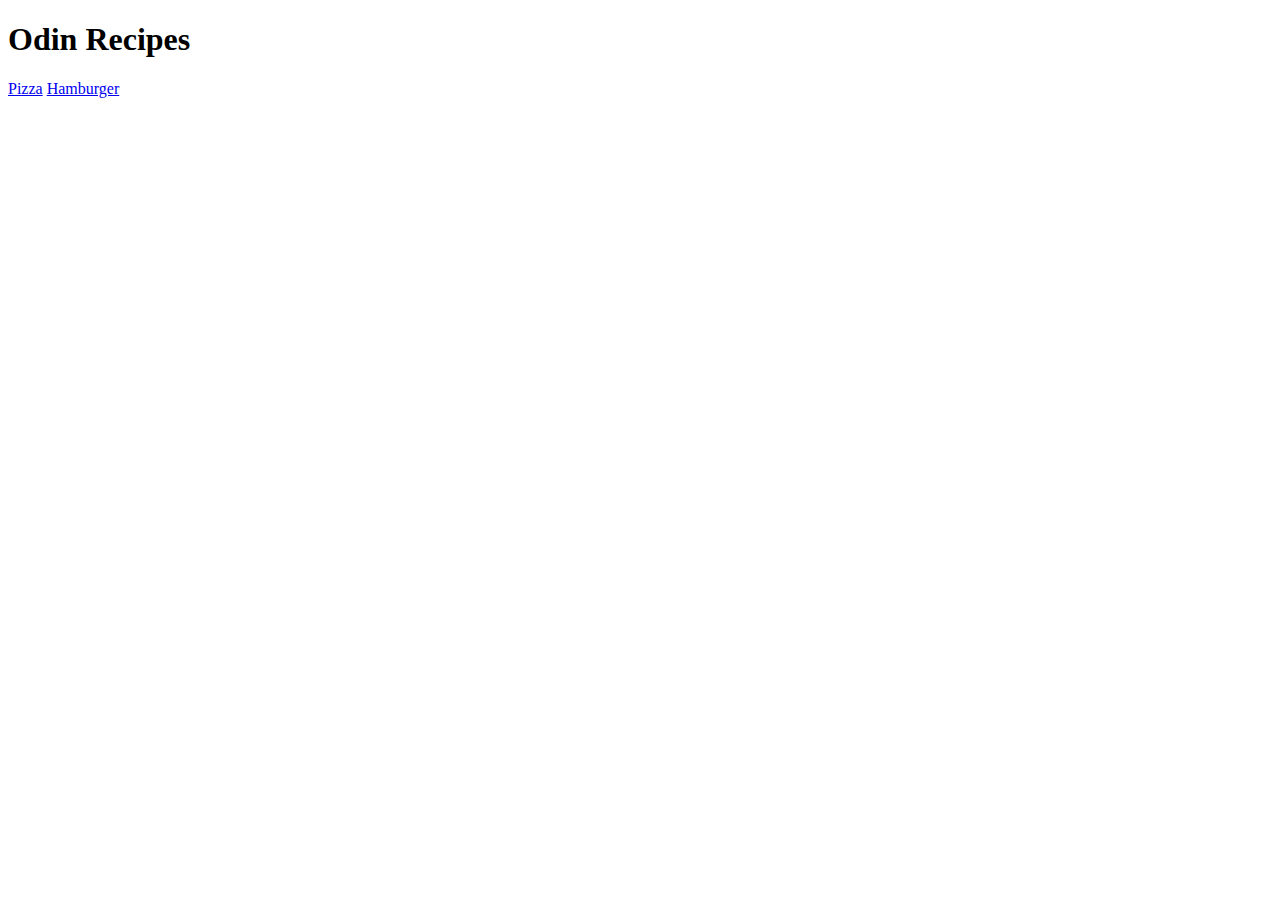
==== index.html @ 003f5405 "Added README. Added pizza and hamburger." ====
<!DOCTYPE html>
<html lang="en">
<head>
    <meta charset="UTF-8">
    <meta name="viewport" content="width=,h, initial-scale=1.0">
    <title>Document</title>
</head>
<body>
    <h1>Odin Recipes</h1>
    <a href="recipes/pizza.html">Pizza</a>
    <a href="recipes/hamburger.html">Hamburger</a>
</body>
</html>
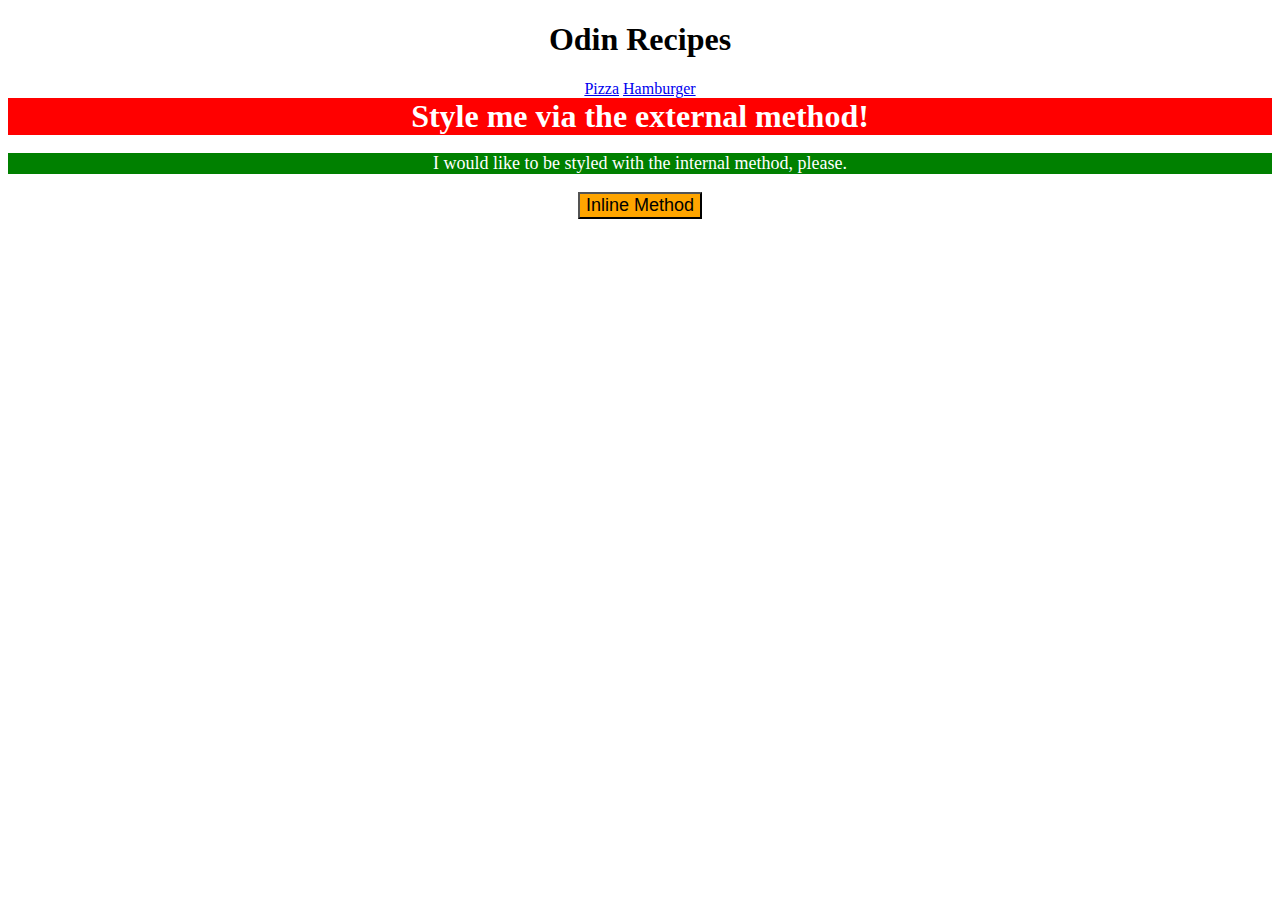
==== commit 0f394437: "Added styles.css and applied to div, p, and button in index.html" ====
--- a/index.html
+++ b/index.html
@@ -4,10 +4,32 @@
     <meta charset="UTF-8">
     <meta name="viewport" content="width=,h, initial-scale=1.0">
     <title>Document</title>
+    <link rel="stylesheet" href="styles.css"/>
+
+    <style>
+        p{
+            background: green;
+            color: white;
+            font-size: 18px;
+        }
+        </style>
+
+
 </head>
 <body>
     <h1>Odin Recipes</h1>
     <a href="recipes/pizza.html">Pizza</a>
     <a href="recipes/hamburger.html">Hamburger</a>
 </body>
+
+<div>Style me via the external method!</div>
+
+<p>I would like to be styled with the internal method, please.</p>
+
+<button style="background-color: orange; font-size: 18px;">Inline Method</button>
+
+
+
+
+
 </html>--- a/styles.css
+++ b/styles.css
@@ -0,0 +1,22 @@
+body{
+    text-align: center;
+}
+
+div{
+    background: red;
+    color: white;
+    font-size: 32px;
+    text-align: center;
+    font-weight: bold;
+}
+
+/* p{
+    background: green;
+    color: white;
+    font-size: 18px;
+}
+
+button{
+    background-color: orange;
+    font-size: 18px;
+} */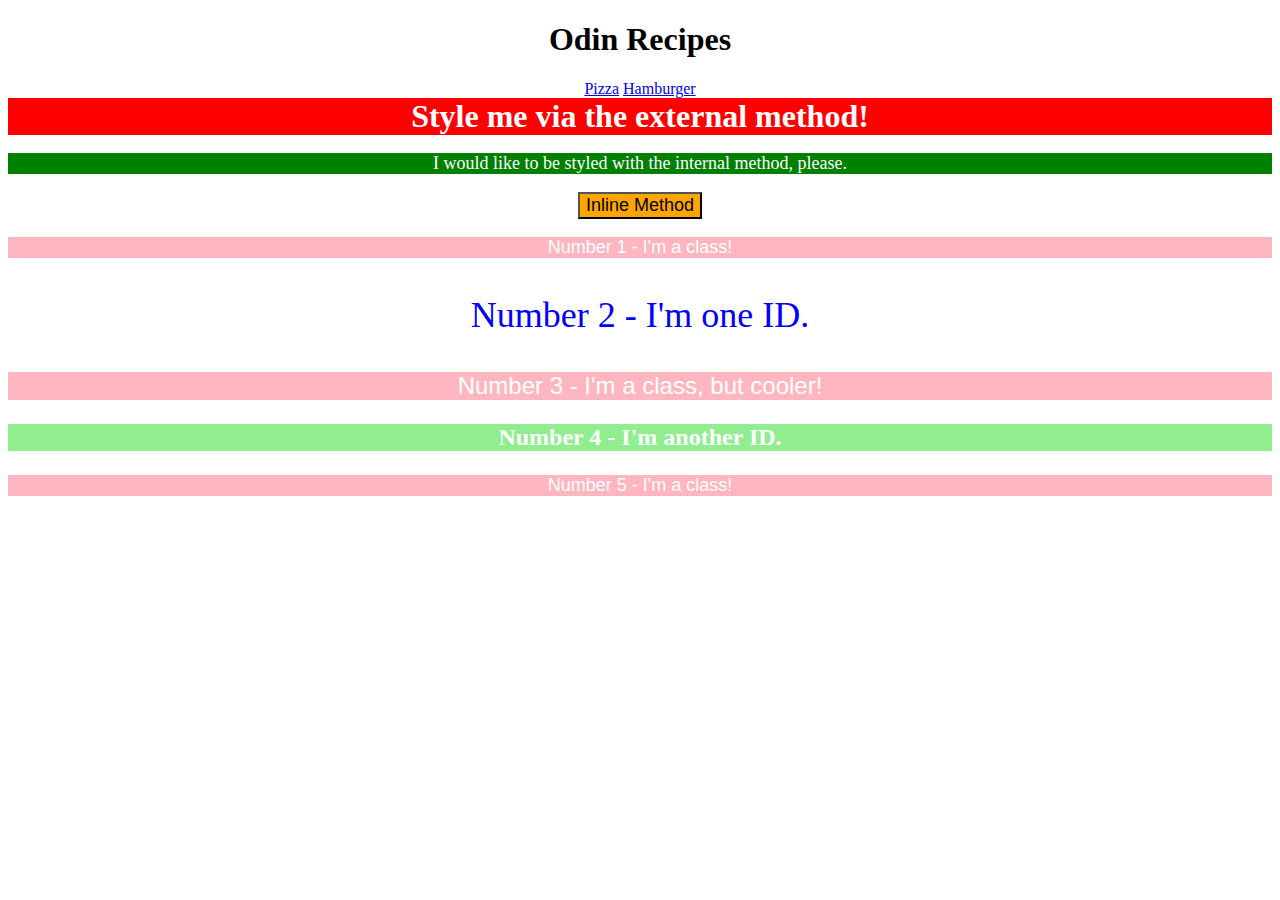
==== commit a4b0f397: "Added more styling to class and id identifiers" ====
--- a/index.html
+++ b/index.html
@@ -28,8 +28,14 @@
 
 <button style="background-color: orange; font-size: 18px;">Inline Method</button>
 
+<p class="class1">Number 1 - I'm a class!</p>
 
+<p id="id1">Number 2 - I'm one ID.</p>
 
+<p class="class2">Number 3 - I'm a class, but cooler!</p>
 
+<p id="id2">Number 4 - I'm another ID.</p>
+
+<p class="class3">Number 5 - I'm a class!</p>
 
 </html>--- a/styles.css
+++ b/styles.css
@@ -19,4 +19,25 @@
 button{
     background-color: orange;
     font-size: 18px;
-} */+} */
+
+.class1, .class2, .class3{
+    background-color: lightpink;
+    font-family: Verdana, Geneva, Tahoma, sans-serif;
+}
+
+.class2{
+    font-size: 24px;
+}
+
+#id1{
+    color: blue;
+    background-color: white;
+    font-size: 36px;
+}
+
+#id2{
+    background-color: lightgreen;
+    font-size: 24px;
+    font-weight: bold;
+}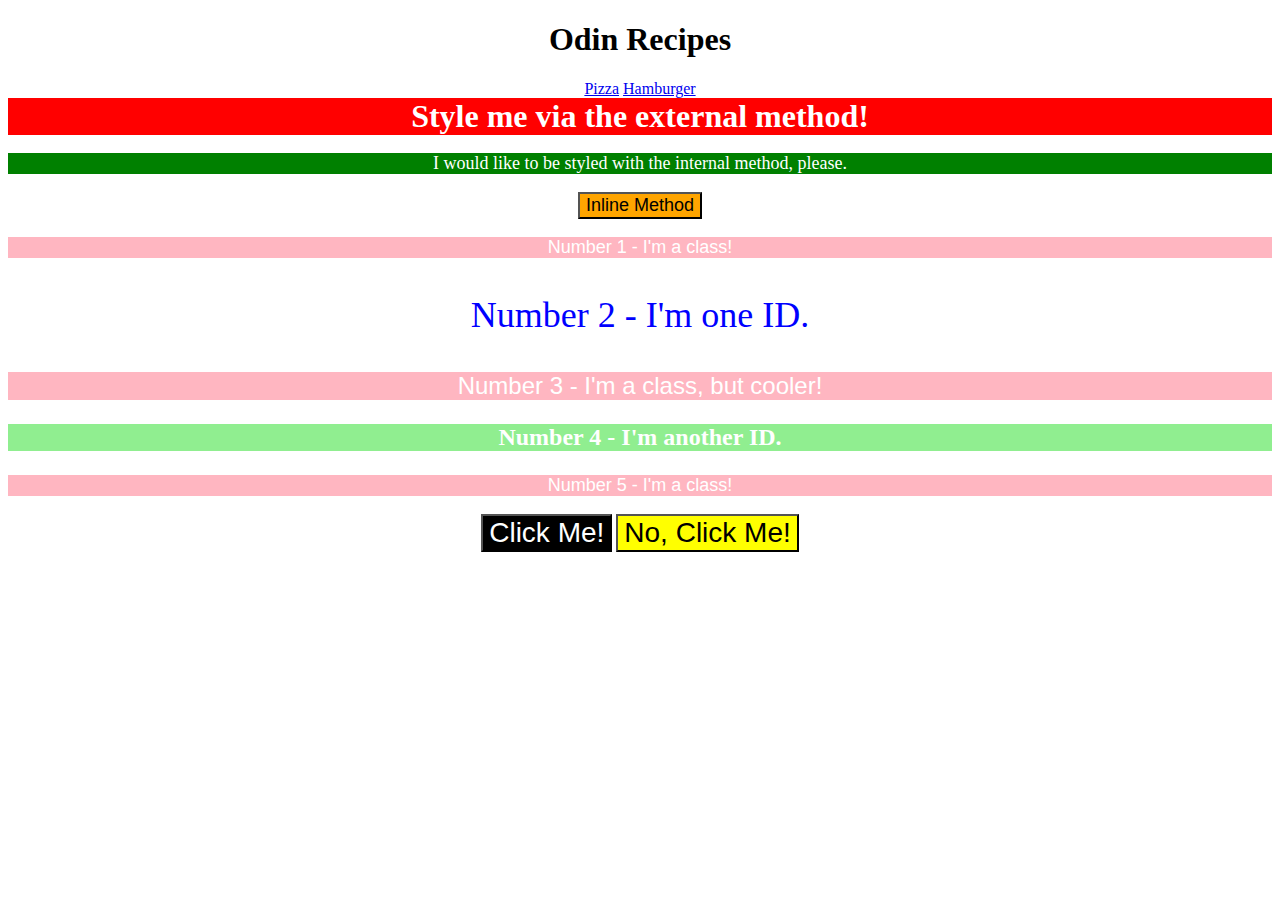
==== commit 1dd43e6f: "Added more styling to button elements, used grouping selectors" ====
--- a/index.html
+++ b/index.html
@@ -38,4 +38,8 @@
 
 <p class="class3">Number 5 - I'm a class!</p>
 
+<button class="button1">Click Me!</button>
+
+<button class="button2">No, Click Me!</button>
+
 </html>--- a/styles.css
+++ b/styles.css
@@ -40,4 +40,18 @@
     background-color: lightgreen;
     font-size: 24px;
     font-weight: bold;
-}+}
+
+.button1, .button2{
+    font-size: 28px;
+    font-family: Arial, Helvetica, sans-serif;
+}
+
+.button1{
+    background-color: black;
+    color:white;
+}
+
+.button2{
+    background-color: yellow;
+}
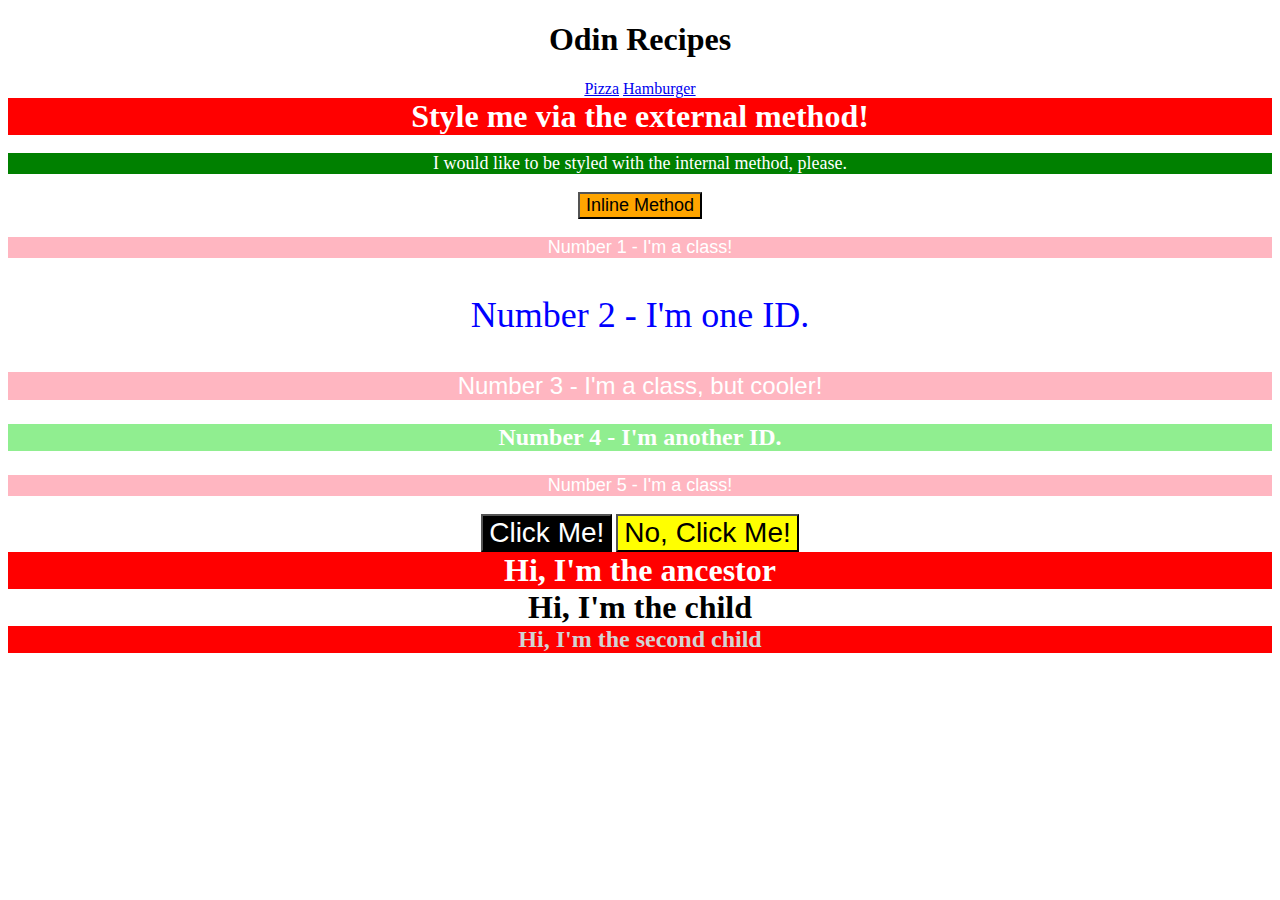
==== commit edcd8c82: "Added more styling to some div elements, used selector chaining" ====
--- a/index.html
+++ b/index.html
@@ -42,4 +42,14 @@
 
 <button class="button2">No, Click Me!</button>
 
+<div class="ancestor">
+    Hi, I'm the ancestor
+    <div class="child1">
+      Hi, I'm the child
+      <div class="child2">
+        Hi, I'm the second child
+      </div>
+    </div>
+  </div> 
+
 </html>--- a/styles.css
+++ b/styles.css
@@ -55,3 +55,13 @@
 .button2{
     background-color: yellow;
 }
+
+.ancestor .child1{
+    background: white;
+    color: black;
+}
+
+.ancestor .child2{
+    color: lightgray;
+    font-size: 24px;
+}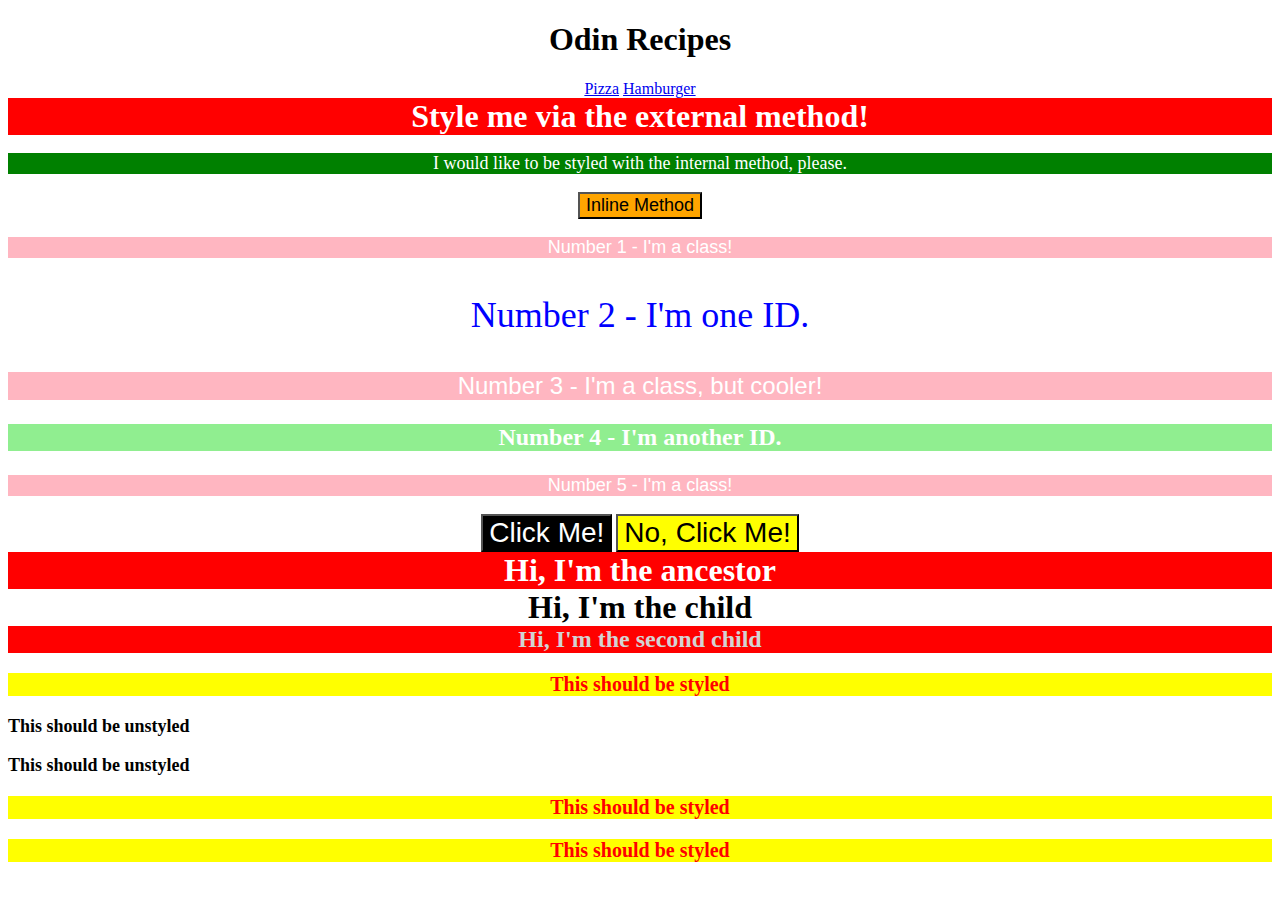
==== commit d5959ff7: "Added more styling to div and p elements, used descendant combining" ====
--- a/index.html
+++ b/index.html
@@ -50,6 +50,15 @@
         Hi, I'm the second child
       </div>
     </div>
-  </div> 
+</div> 
+
+<div class="exercise05">
+    <p class="styled">This should be styled</p>
+    <p class="unstyled">This should be unstyled</p>
+    <p class="unstyled">This should be unstyled</p>
+    <p class="styled">This should be styled</p>
+    <p class="styled">This should be styled</p>
+</div>
+
 
 </html>--- a/styles.css
+++ b/styles.css
@@ -64,4 +64,21 @@
 .ancestor .child2{
     color: lightgray;
     font-size: 24px;
+}
+
+.exercise05 .styled{
+    background-color: yellow;
+    color: red;
+    font-size: 20px;
+    text-align: center;
+}
+
+.exercise05{
+    background-color: white;
+}
+
+.unstyled{
+    background-color: white;
+    color: black;
+    text-align: left;
 }